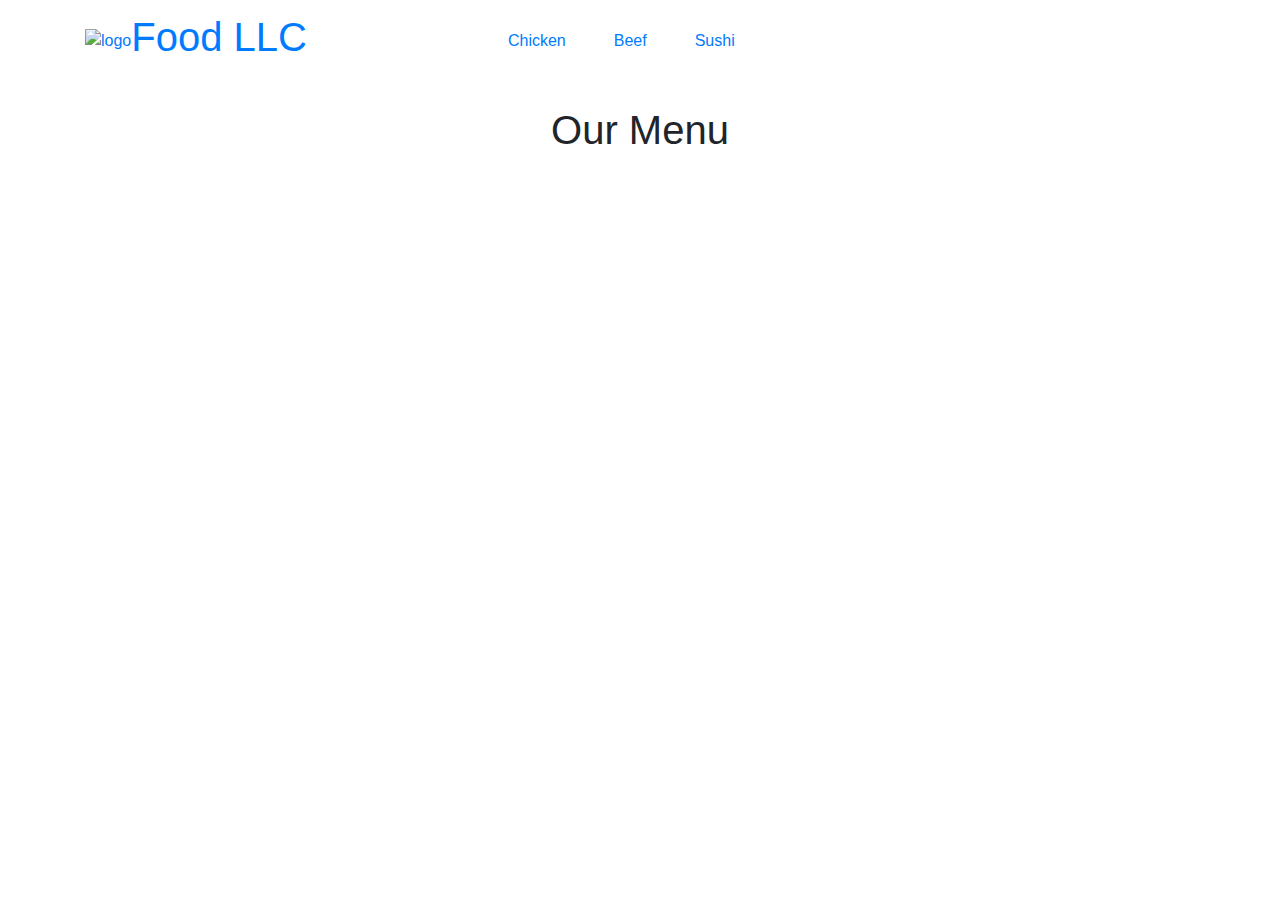
==== index.html @ 2beee684 "nva]" ====
<!DOCTYPE html>
<html lang="en">
<head>
    <meta charset="UTF-8">
    <meta name="viewport" content="width=device-width, initial-scale=1.0">
    <title>Document</title>
    <link rel="stylesheet" href="css/style.css">
    <link rel="stylesheet" href="css/bootstrap.min.css">
</head>
<body>

    <header>
        <nav id="header-nav" class="navbar navbar-expand-lg navbar-light">
          <div class="container">
            <a href="#" id="logo-image">
              <img src="images/19822_1.png" alt="logo" />
            </a>
            <div id="heading" class="navbar-brand">
              <a href="index.html"><h1>Food LLC</h1></a>
            </div>
            <button
              class="navbar-toggler"
              type="button"
              data-toggle="collapse"
              data-target="#navbarText"
              aria-controls="navbarTogglerDemo03"
              aria-expanded="false"
              aria-label="Toggle navigation"
            >
              <span class="navbar-toggler-icon"></span>
            </button>
            <div class="offset-2 collapse navbar-collapse" id="navbarText">
              <ul id="nav-list" class="nav navbar-nav">
                <li>
                  <a href="menu.categories.html">
                    <span class="fa fa-cutlery mr-5"
                      >Chicken</span
                    >
                  </a>
                </li>
                <li>
                  <a href="#">
                    <span class="fa fa-info-circle mr-5"
                      >Beef</span
                    >
                  </a>
                </li>
                <li>
                  <a href="#">
                    <span class="fa fa-certificate mr-5"
                      >Sushi</span
                    >
                  </a>
                </li>
              </ul>
            </div>
          </div>
        </nav>
      </header>

      <div class="main-container">
          <h1 class="text-center mt-4">Our Menu</h1>
      </div>
    
</body>
<script src="js/jquery-3.3.1.slim.min.js"></script>
<script src="js/popper.min.js"></script>
<script src="js/bootstrap.min.js"></script>
</html>
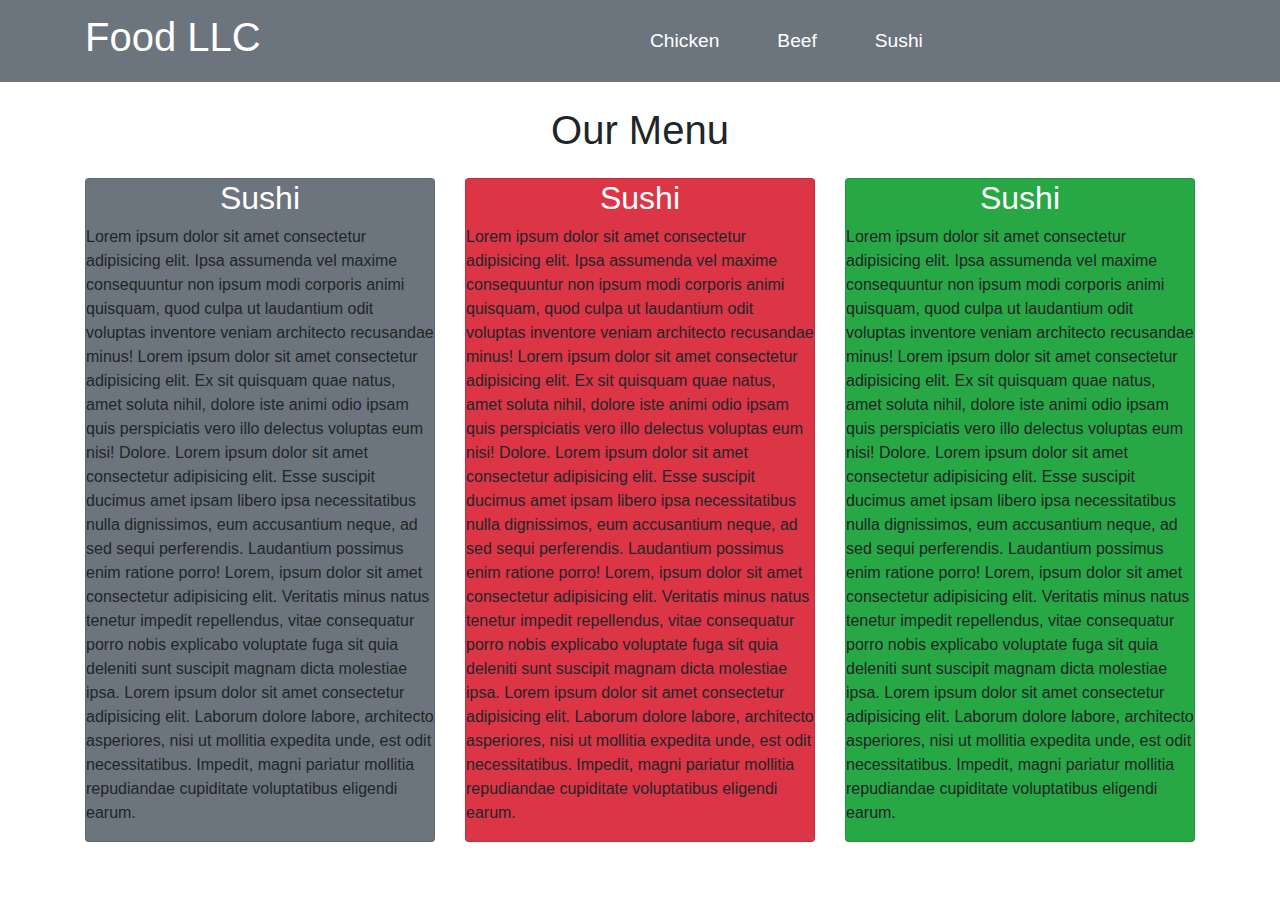
==== commit 3b1edd99: "" ====
--- a/index.html
+++ b/index.html
@@ -1,69 +1,139 @@
 <!DOCTYPE html>
 <html lang="en">
-<head>
-    <meta charset="UTF-8">
-    <meta name="viewport" content="width=device-width, initial-scale=1.0">
+  <head>
+    <meta charset="UTF-8" />
+    <meta name="viewport" content="width=device-width, initial-scale=1.0" />
     <title>Document</title>
-    <link rel="stylesheet" href="css/style.css">
-    <link rel="stylesheet" href="css/bootstrap.min.css">
-</head>
-<body>
+    <link rel="stylesheet" href="css/style.css" />
+    <link rel="stylesheet" href="css/bootstrap.min.css" />
+  </head>
+  <body>
+    <header>
+      <nav
+        id="header-nav"
+        class="navbar navbar-expand-lg navbar-light bg-secondary"
+      >
+        <div class="container">
+          <div id="heading" class="navbar-brand">
+            <a href="index.html"><h1 class="text-white">Food LLC</h1></a>
+          </div>
+          <button
+            class="navbar-toggler"
+            type="button"
+            data-toggle="collapse"
+            data-target="#navbarText"
+            aria-controls="navbarTogglerDemo03"
+            aria-expanded="false"
+            aria-label="Toggle navigation"
+          >
+            <span class="navbar-toggler-icon"></span>
+          </button>
+          <div class="offset-2 collapse navbar-collapse" id="navbarText">
+            <ul id="nav-list" class="nav navbar-nav offset-3">
+              <li>
+                <span class="text-white mr-5">Chicken</span>
+              </li>
+              <li>
+                <span class="text-white mr-5">Beef</span>
+              </li>
+              <li>
+                <span class="text-white mr-5">Sushi</span>
+              </li>
+            </ul>
+          </div>
+        </div>
+      </nav>
+    </header>
 
-    <header>
-        <nav id="header-nav" class="navbar navbar-expand-lg navbar-light">
-          <div class="container">
-            <a href="#" id="logo-image">
-              <img src="images/19822_1.png" alt="logo" />
-            </a>
-            <div id="heading" class="navbar-brand">
-              <a href="index.html"><h1>Food LLC</h1></a>
-            </div>
-            <button
-              class="navbar-toggler"
-              type="button"
-              data-toggle="collapse"
-              data-target="#navbarText"
-              aria-controls="navbarTogglerDemo03"
-              aria-expanded="false"
-              aria-label="Toggle navigation"
-            >
-              <span class="navbar-toggler-icon"></span>
-            </button>
-            <div class="offset-2 collapse navbar-collapse" id="navbarText">
-              <ul id="nav-list" class="nav navbar-nav">
-                <li>
-                  <a href="menu.categories.html">
-                    <span class="fa fa-cutlery mr-5"
-                      >Chicken</span
-                    >
-                  </a>
-                </li>
-                <li>
-                  <a href="#">
-                    <span class="fa fa-info-circle mr-5"
-                      >Beef</span
-                    >
-                  </a>
-                </li>
-                <li>
-                  <a href="#">
-                    <span class="fa fa-certificate mr-5"
-                      >Sushi</span
-                    >
-                  </a>
-                </li>
-              </ul>
+    <div id="main-container" class="container">
+      <h1 class="text-center mt-4">Our Menu</h1>
+        <div class="row mt-4">
+          <div
+            id="chicken"
+            class="col-lg-4 col-md-4 col-sm-6 col-12"
+          >
+          <div class="card  bg-secondary">
+            <h2 class="text-center text-white">Sushi</h2>
+          <p>
+            Lorem ipsum dolor sit amet consectetur adipisicing elit. Ipsa
+            assumenda vel maxime consequuntur non ipsum modi corporis animi
+            quisquam, quod culpa ut laudantium odit voluptas inventore veniam
+            architecto recusandae minus! Lorem ipsum dolor sit amet
+            consectetur adipisicing elit. Ex sit quisquam quae natus, amet
+            soluta nihil, dolore iste animi odio ipsam quis perspiciatis vero
+            illo delectus voluptas eum nisi! Dolore. Lorem ipsum dolor sit
+            amet consectetur adipisicing elit. Esse suscipit ducimus amet
+            ipsam libero ipsa necessitatibus nulla dignissimos, eum
+            accusantium neque, ad sed sequi perferendis. Laudantium possimus
+            enim ratione porro! Lorem, ipsum dolor sit amet consectetur
+            adipisicing elit. Veritatis minus natus tenetur impedit
+            repellendus, vitae consequatur porro nobis explicabo voluptate
+            fuga sit quia deleniti sunt suscipit magnam dicta molestiae ipsa.
+            Lorem ipsum dolor sit amet consectetur adipisicing elit. Laborum
+            dolore labore, architecto asperiores, nisi ut mollitia expedita
+            unde, est odit necessitatibus. Impedit, magni pariatur mollitia
+            repudiandae cupiditate voluptatibus eligendi earum.
+          </p>
+        </div>
+          </div>
+          <div id="beef" class="col-lg-4 col-md-4 col-sm-6 col-12">
+            <div class="card bg-danger">
+                <h2 class="text-center text-white">Sushi</h2>
+              <p>
+                Lorem ipsum dolor sit amet consectetur adipisicing elit. Ipsa
+                assumenda vel maxime consequuntur non ipsum modi corporis animi
+                quisquam, quod culpa ut laudantium odit voluptas inventore veniam
+                architecto recusandae minus! Lorem ipsum dolor sit amet
+                consectetur adipisicing elit. Ex sit quisquam quae natus, amet
+                soluta nihil, dolore iste animi odio ipsam quis perspiciatis vero
+                illo delectus voluptas eum nisi! Dolore. Lorem ipsum dolor sit
+                amet consectetur adipisicing elit. Esse suscipit ducimus amet
+                ipsam libero ipsa necessitatibus nulla dignissimos, eum
+                accusantium neque, ad sed sequi perferendis. Laudantium possimus
+                enim ratione porro! Lorem, ipsum dolor sit amet consectetur
+                adipisicing elit. Veritatis minus natus tenetur impedit
+                repellendus, vitae consequatur porro nobis explicabo voluptate
+                fuga sit quia deleniti sunt suscipit magnam dicta molestiae ipsa.
+                Lorem ipsum dolor sit amet consectetur adipisicing elit. Laborum
+                dolore labore, architecto asperiores, nisi ut mollitia expedita
+                unde, est odit necessitatibus. Impedit, magni pariatur mollitia
+                repudiandae cupiditate voluptatibus eligendi earum.
+              </p>
             </div>
           </div>
-        </nav>
-      </header>
-
-      <div class="main-container">
-          <h1 class="text-center mt-4">Our Menu</h1>
-      </div>
-    
-</body>
-<script src="js/jquery-3.3.1.slim.min.js"></script>
-<script src="js/popper.min.js"></script>
-<script src="js/bootstrap.min.js"></script>
-</html>+          <div
+            id="sushi"
+            class="col-lg-4 col-md-4 col-sm-12 col-12 "
+          >
+          <div class="card bg-success">
+              <h2 class="text-center text-white">Sushi</h2>
+            <p>
+              Lorem ipsum dolor sit amet consectetur adipisicing elit. Ipsa
+              assumenda vel maxime consequuntur non ipsum modi corporis animi
+              quisquam, quod culpa ut laudantium odit voluptas inventore veniam
+              architecto recusandae minus! Lorem ipsum dolor sit amet
+              consectetur adipisicing elit. Ex sit quisquam quae natus, amet
+              soluta nihil, dolore iste animi odio ipsam quis perspiciatis vero
+              illo delectus voluptas eum nisi! Dolore. Lorem ipsum dolor sit
+              amet consectetur adipisicing elit. Esse suscipit ducimus amet
+              ipsam libero ipsa necessitatibus nulla dignissimos, eum
+              accusantium neque, ad sed sequi perferendis. Laudantium possimus
+              enim ratione porro! Lorem, ipsum dolor sit amet consectetur
+              adipisicing elit. Veritatis minus natus tenetur impedit
+              repellendus, vitae consequatur porro nobis explicabo voluptate
+              fuga sit quia deleniti sunt suscipit magnam dicta molestiae ipsa.
+              Lorem ipsum dolor sit amet consectetur adipisicing elit. Laborum
+              dolore labore, architecto asperiores, nisi ut mollitia expedita
+              unde, est odit necessitatibus. Impedit, magni pariatur mollitia
+              repudiandae cupiditate voluptatibus eligendi earum.
+            </p>
+          </div>
+            
+          </div>
+        </div>
+    </div>
+  </body>
+  <script src="js/jquery-3.3.1.slim.min.js"></script>
+  <script src="js/popper.min.js"></script>
+  <script src="js/bootstrap.min.js"></script>
+</html>
--- a/css/style.css
+++ b/css/style.css
@@ -0,0 +1,27 @@
+li {
+    cursor: pointer;
+}
+li span:hover {
+    border-radius: 5px 5px 5px 5px;
+    background-color: white;
+    color: black!important;
+    transition: .8s;
+}
+li span {
+    font-size: 1.2em;
+    padding: 5px;
+}
+
+#heading a {
+    text-decoration: none;
+}
+@media (max-width:768px) {
+    #sushi {
+        margin-top: 25px;
+    }
+}
+@media (min-width: 249px) and (max-width: 575px){
+    #beef {
+        margin-top: 25px;
+    }
+}